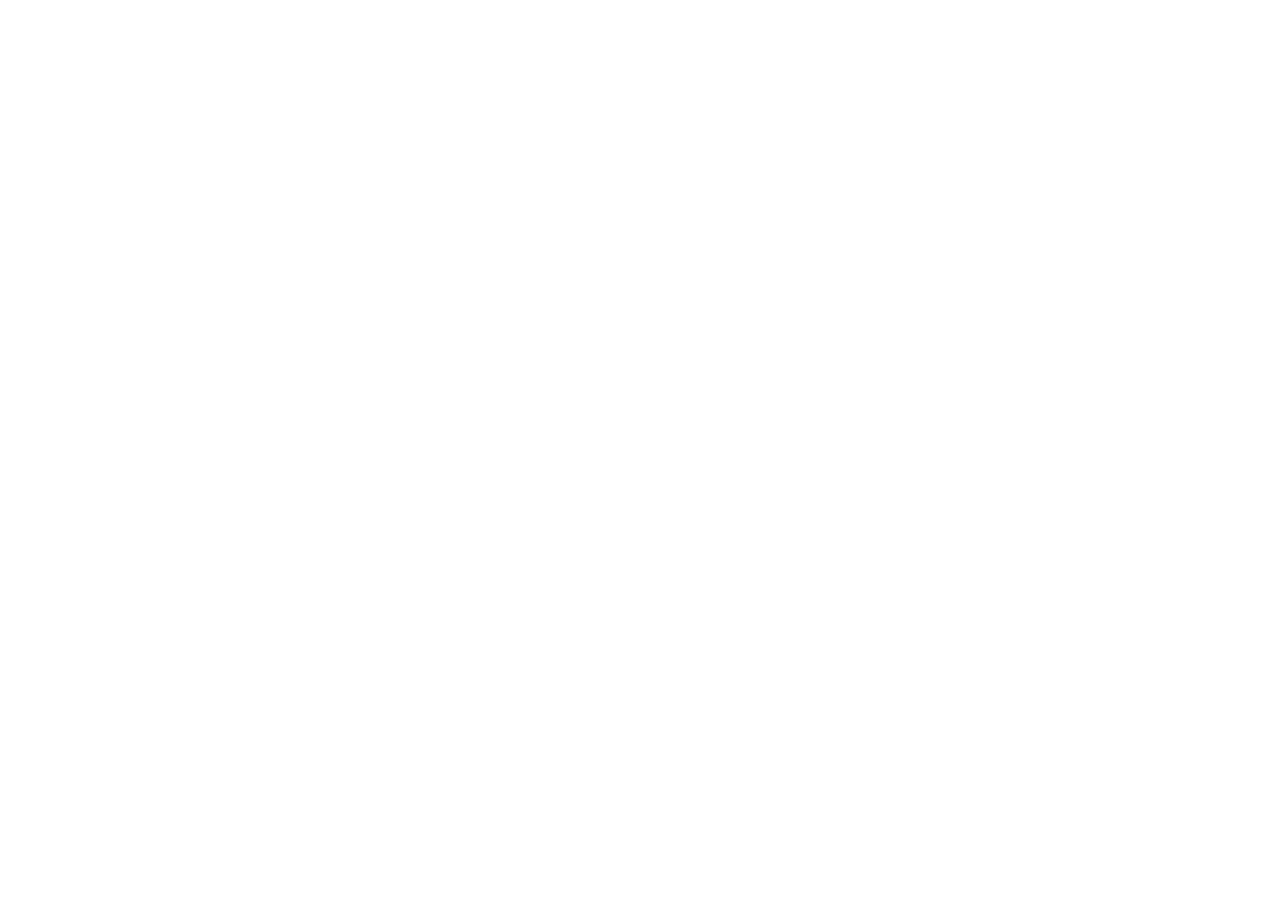
==== index.html @ 1e289c80 "new" ====
<!DOCTYPE html>
<html lang="en">
<head>
       <meta charset="UTF-8">
       <meta name="viewport" content="width=device-width, initial-scale=1.0">
       <title>Document</title>
       <script src="./index.js"></script>
       <link rel="stylesheet" href="./styles.css">
</head>
<body>
       
</body>
</html>
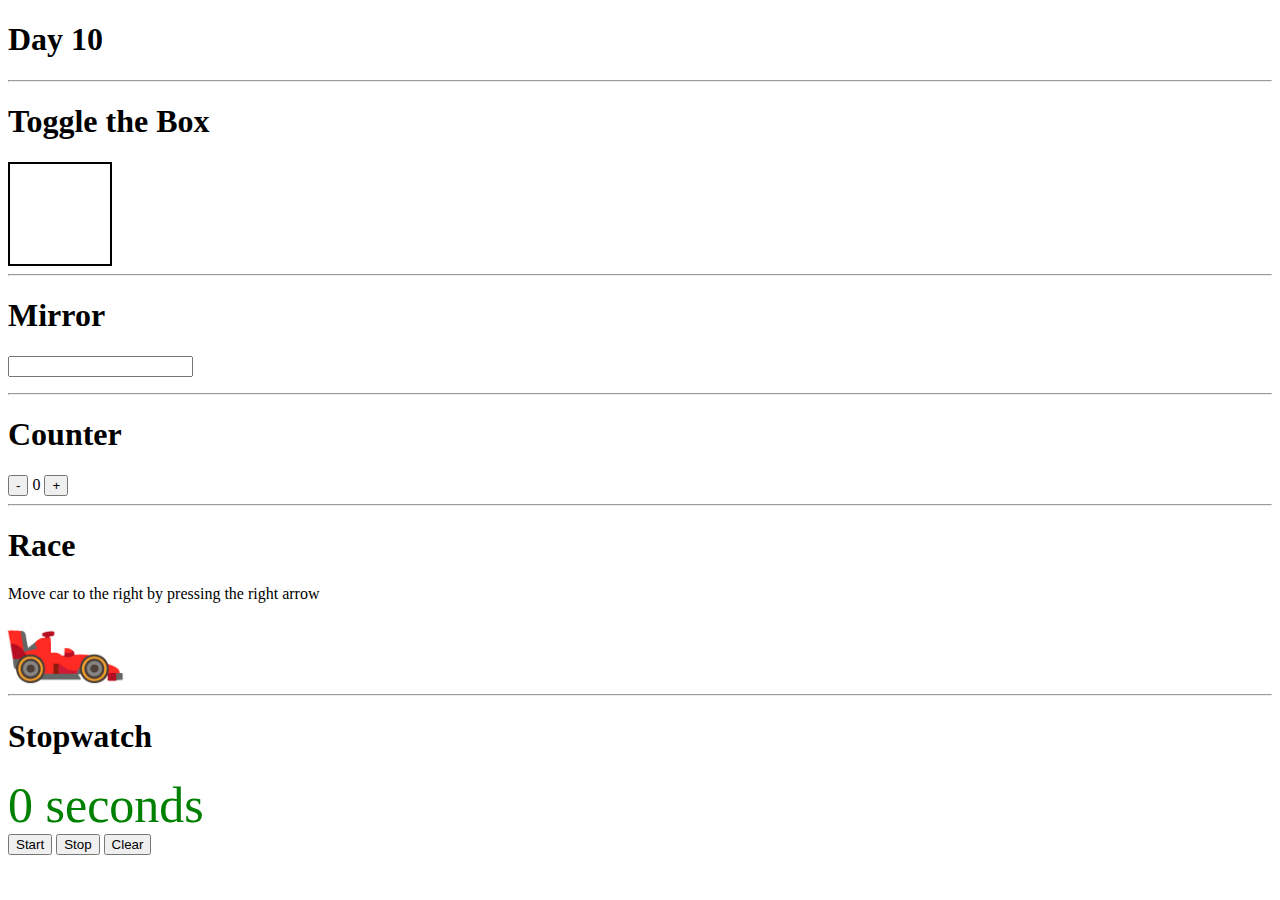
==== commit 21b9a036: "final" ====
--- a/index.html
+++ b/index.html
@@ -4,10 +4,38 @@
        <meta charset="UTF-8">
        <meta name="viewport" content="width=device-width, initial-scale=1.0">
        <title>Document</title>
-       <script src="./index.js"></script>
+       <script defer src="./index.js"></script>
        <link rel="stylesheet" href="./styles.css">
 </head>
 <body>
+       <h1>Day 10</h1>
+       <hr>
+
+       <h1>Toggle the Box</h1>
+       <div id ="box"></div>
+       <hr>
+
+       <h1>Mirror</h1>
+       <input type="text">
+       <p id="mirrorText"></p>
+       <hr>
+
+       <h1>Counter</h1>
+       <button id="minus">-</button>
+       <span id="numCount">0</span>
+       <button id="plus">+</button>
+       <hr>
+
+       <h1>Race</h1>
+       <p>Move car to the right by pressing the right arrow</p>
+       <div id="car" style="font-size: 100px; margin-top: -50px; margin-left: -5px;"><span class="flipCar">🏎️</span></div>
+       <hr>
+
+       <h1>Stopwatch</h1>
+       <div id="timer">0 seconds</div>
+       <button id="start">Start</button>
+       <button id="stop">Stop</button>
+       <button id="clear">Clear</button>
        
 </body>
 </html>--- a/styles.css
+++ b/styles.css
@@ -0,0 +1,24 @@
+#box {
+       border: 2px solid black;
+       width: 100px;
+       height: 100px;
+}
+
+#textBox {
+       margin-bottom: 8px;
+}
+
+.flipCar {
+       transform: scale(-1, 1);
+       -moz-transform: scale(-1, 1);
+       -webkit-transform: scale(-1, 1);
+       -o-transform: scale(-1, 1);
+       -ms-transform: scale(-1, 1);
+       transform: scale(-1, 1);
+       display: inline-block;
+     }
+
+#timer {
+       color: green;
+       font-size: 50px;
+}